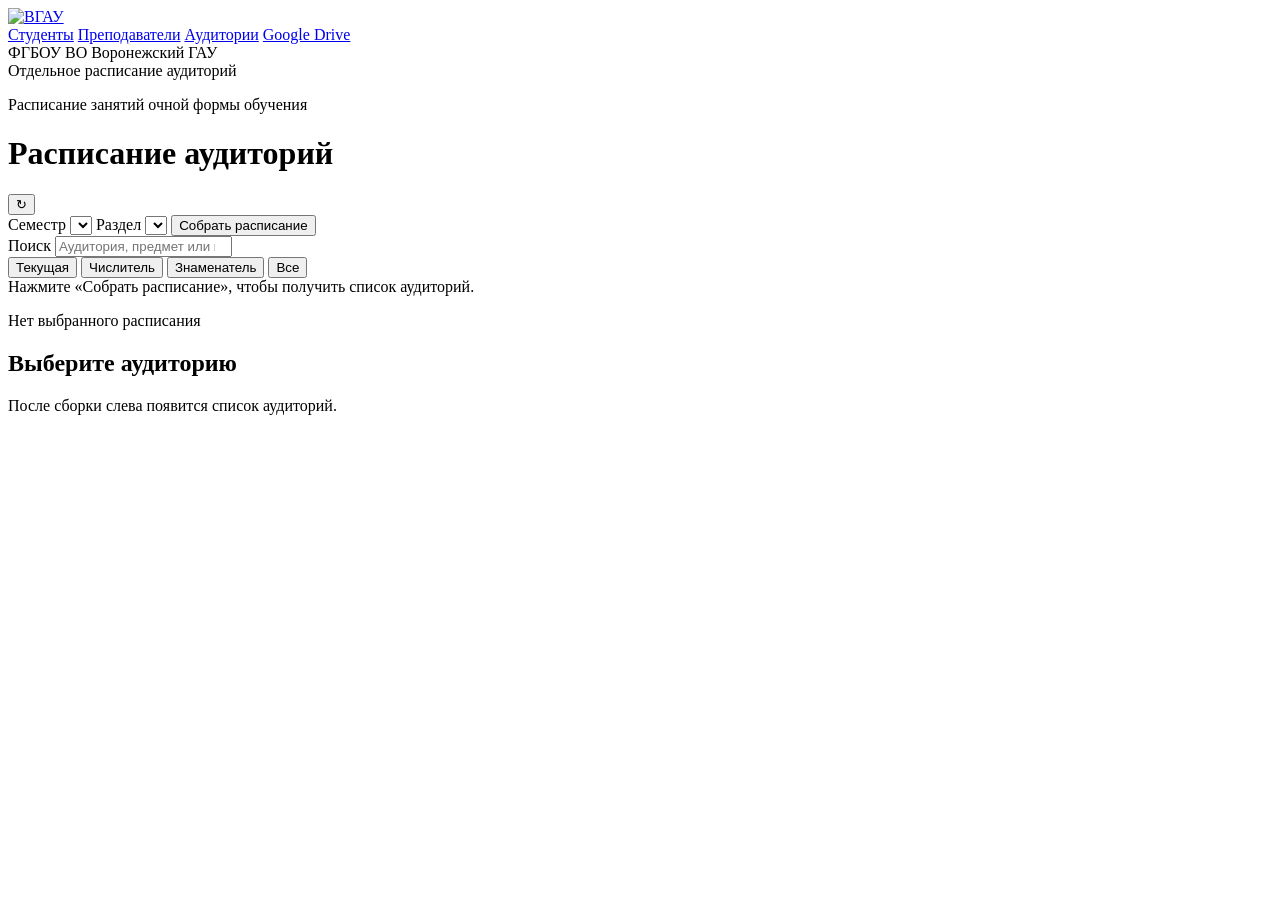
==== vsau_room_schedule_site/static/index.html @ 4a694638 "Initial VSAU schedule site" ====
<!doctype html>
<html lang="ru">
  <head>
    <meta charset="utf-8">
    <meta name="viewport" content="width=device-width, initial-scale=1">
    <title>Расписание аудиторий ВГАУ</title>
    <link rel="preconnect" href="https://fonts.googleapis.com">
    <link rel="preconnect" href="https://fonts.gstatic.com" crossorigin>
    <link href="https://fonts.googleapis.com/css2?family=Rubik:wght@300;400;500;600;700&display=swap" rel="stylesheet">
    <link rel="stylesheet" href="/rooms/styles.css?v=20260602-final">
  </head>
  <body>
    <aside class="sidebar">
      <a class="brand" href="https://www.vsau.ru/" target="_blank" rel="noreferrer">
        <img src="https://www.vsau.ru/wp-content/themes/vsau-v2-theme/assets/icons/svg/dark-logo.svg" alt="ВГАУ">
      </a>
      <nav class="nav">
        <a class="nav-link" href="/students/">Студенты</a>
        <a class="nav-link" href="/teachers/">Преподаватели</a>
        <a class="nav-link active" href="/rooms/">Аудитории</a>
        <a class="nav-link" href="https://drive.google.com/drive/folders/1Gn8OEzbtxFBusuCnPCTBjQoK1AWKiVN2" target="_blank" rel="noreferrer">Google Drive</a>
      </nav>
      <div class="sidebar-footer">
        <div>ФГБОУ ВО Воронежский ГАУ</div>
        <div>Отдельное расписание аудиторий</div>
      </div>
    </aside>

    <main class="page">
      <header class="topbar">
        <div>
          <p class="eyebrow">Расписание занятий очной формы обучения</p>
          <h1>Расписание аудиторий</h1>
        </div>
        <button class="icon-button" id="refreshTreeBtn" type="button" title="Обновить структуру">↻</button>
      </header>

      <section class="controls">
        <label class="control">
          <span>Семестр</span>
          <select id="semesterSelect"></select>
        </label>
        <label class="control">
          <span>Раздел</span>
          <select id="sectionSelect"></select>
        </label>
        <button class="button" id="loadBtn" type="button">Собрать расписание</button>
      </section>

      <section class="workspace">
        <aside class="panel index-panel">
          <label class="search">
            <span>Поиск</span>
            <input id="searchInput" type="search" placeholder="Аудитория, предмет или преподаватель">
          </label>

          <div class="week-tabs">
            <button class="week-tab active" data-week="current" type="button">Текущая</button>
            <button class="week-tab" data-week="numerator" type="button">Числитель</button>
            <button class="week-tab" data-week="denominator" type="button">Знаменатель</button>
            <button class="week-tab" data-week="all" type="button">Все</button>
          </div>

          <div class="status" id="status">Нажмите «Собрать расписание», чтобы получить список аудиторий.</div>
          <div class="entity-list" id="entityList"></div>
        </aside>

        <section class="panel schedule-panel">
          <div class="schedule-head">
            <div>
              <p class="eyebrow" id="scheduleMeta">Нет выбранного расписания</p>
              <h2 id="scheduleTitle">Выберите аудиторию</h2>
            </div>
          </div>
          <div class="schedule-content" id="scheduleContent">
            <div class="empty-state">После сборки слева появится список аудиторий.</div>
          </div>
        </section>
      </section>
    </main>

    <script src="/rooms/app.js?v=20260602-final"></script>
  </body>
</html>
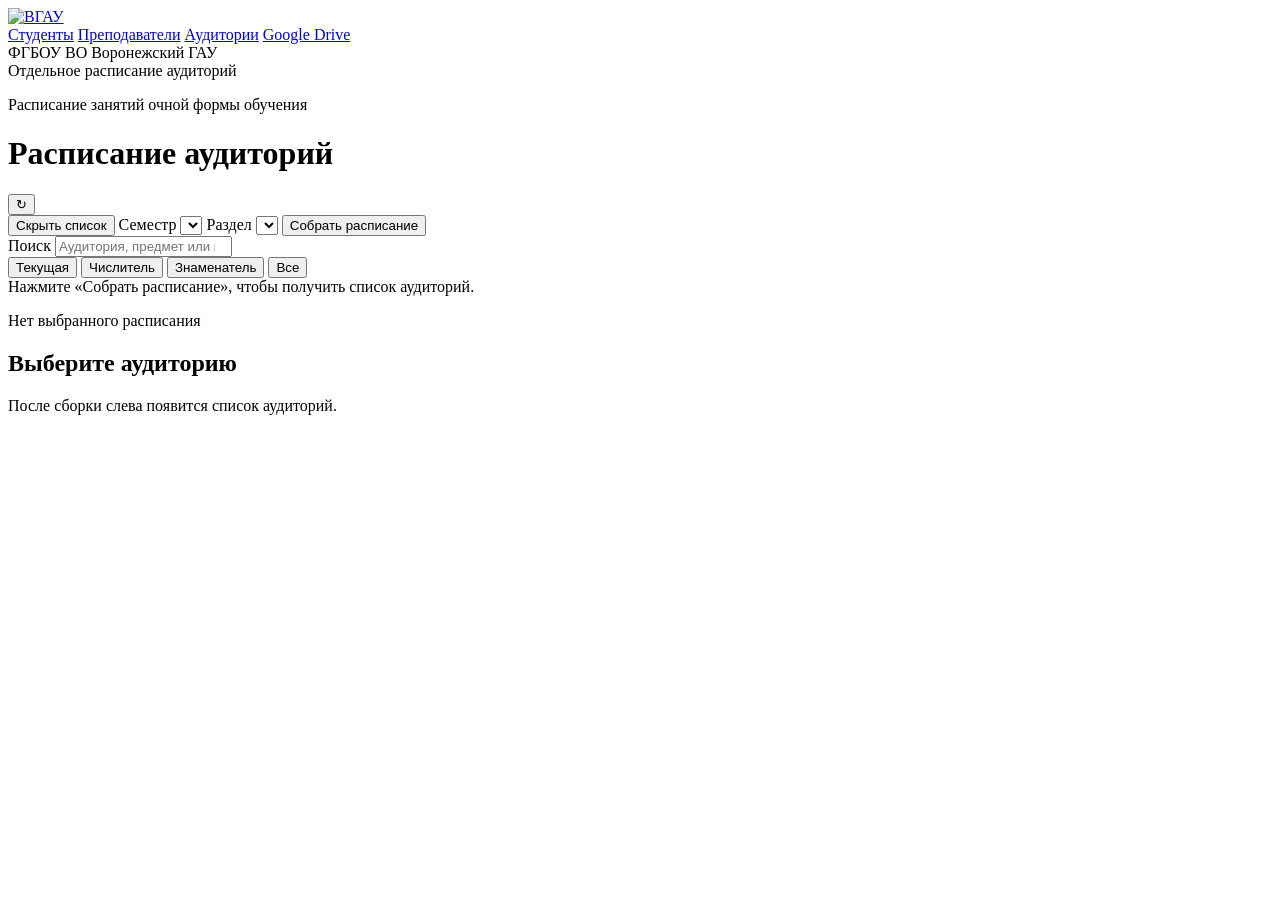
==== commit 8615076d: "Add collapsible panels across schedules" ====
--- a/vsau_room_schedule_site/static/index.html
+++ b/vsau_room_schedule_site/static/index.html
@@ -7,7 +7,7 @@
     <link rel="preconnect" href="https://fonts.googleapis.com">
     <link rel="preconnect" href="https://fonts.gstatic.com" crossorigin>
     <link href="https://fonts.googleapis.com/css2?family=Rubik:wght@300;400;500;600;700&display=swap" rel="stylesheet">
-    <link rel="stylesheet" href="/rooms/styles.css?v=20260602-final">
+    <link rel="stylesheet" href="/rooms/styles.css?v=20260605-paneltoggle">
   </head>
   <body>
     <aside class="sidebar">
@@ -36,6 +36,7 @@
       </header>
 
       <section class="controls">
+        <button class="index-toggle" id="indexToggle" type="button" aria-expanded="true">Скрыть список</button>
         <label class="control">
           <span>Семестр</span>
           <select id="semesterSelect"></select>
@@ -79,6 +80,6 @@
       </section>
     </main>
 
-    <script src="/rooms/app.js?v=20260602-final"></script>
+    <script src="/rooms/app.js?v=20260605-paneltoggle"></script>
   </body>
 </html>
